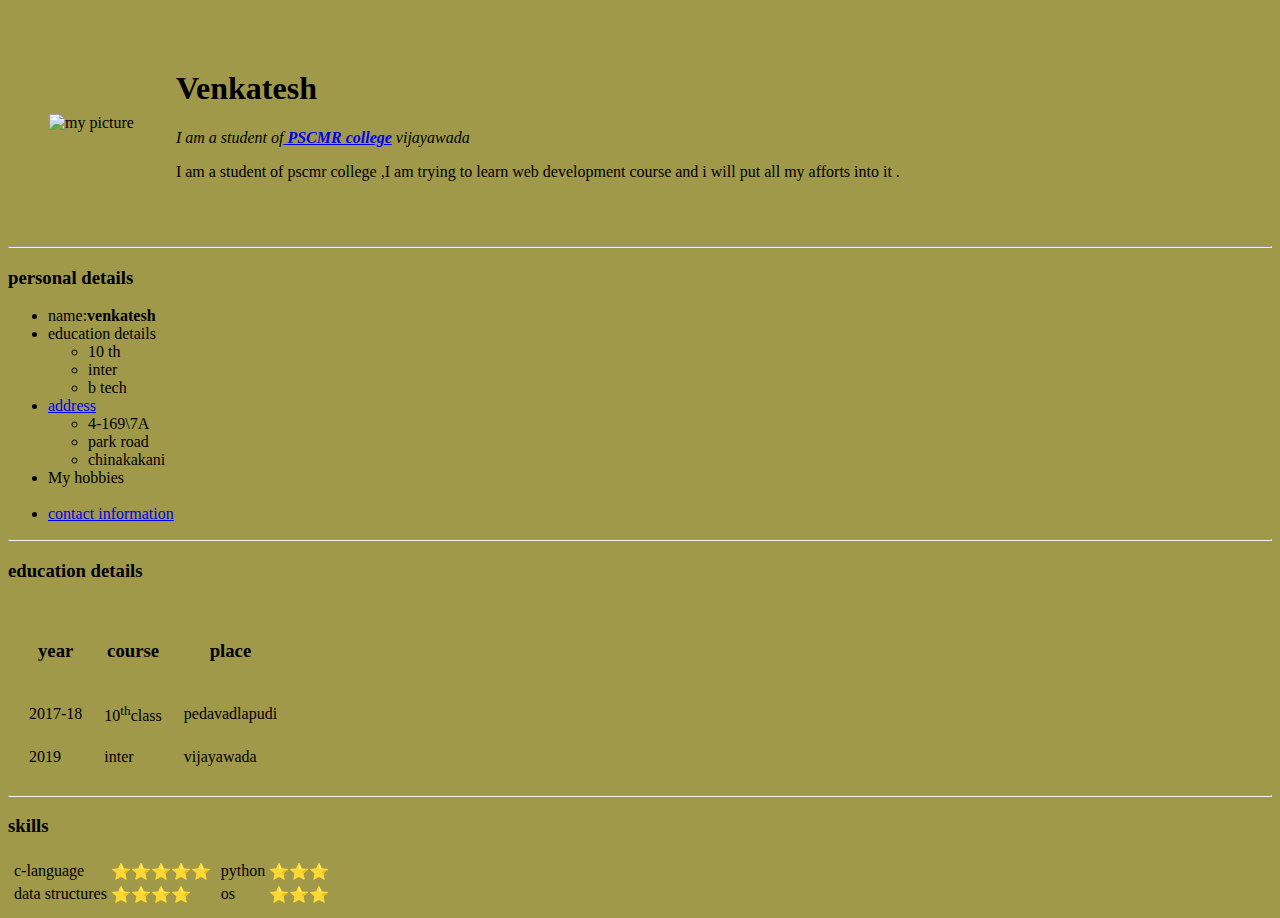
==== index.html @ 439e6eaf "add initial CV wesite files" ====
<!DOCTYPE html>
<html lang="en" dir="ltr">

<head>
  <meta charset="utf-8"><!--  all text inside the browser is encoded in utf-8:encoded system-->
  <title>🔥venkatesh personal site</title>
</head>

<body style="background-color:#9f9949;">

  <table cellspacing="40">
    <tr>
      <td>
        <img  src="images/i2.png"
          alt="my picture" length="150px" width="150px">
      </td>
      <td>
        <h1>Venkatesh</h1>
        <p><em>I am a student of<strong><a href="http://pscmr.ac.in/"> PSCMR college</a></strong> vijayawada</em></p>
        <p>
          I am a student of pscmr college ,I am trying to learn web development course and i will put all my afforts into it .
        </p>
      </td>
    </tr>
  </table>

  <hr>
  <h3>personal details</h3>
  <ul>
    <li>name:<strong>venkatesh</strong></li>
    <li>education details</li>
    <ul>
      <li>10 th </li>
      <li>inter </li>
      <li>b tech</li>
    </ul>
    <li><a href="https://www.google.co.in/maps/place/16%C2%B024'05.3%22N+80%C2%B033'35.9%22E/@16.4014841,80.5577903,17z/data=!3m1!4b1!4m6!3m5!1s0x0:0x92aeb4aed0e6c0b6!7e2!8m2!3d16.4014793!4d80.5599788?hl=en">address</a> </li>
    <ul>
      <li>4-169\7A</li>
      <li>park road</li>
      <li>chinakakani</li>

    </ul>
    <li>
      My hobbies<br />
    </li>
    <br>
    <li><a href="contact.html">contact information</a></li>
  </ul>
  <hr />
  <h3>education details</h3>
  <table cellspacing="20">
    <thead>
      <tr >
        <th>
        <h3>year</h3>
        </th>
        <th>
        <h3>course</h3>
        </th>
        <th><h3>place</h3></th>
      </tr>
    </thead>
    <tbody>
      <tr>
        <td>
          2017-18
        </td>
        <td>
          10<sup>th</sup>class
        </td>
        <td>pedavadlapudi</td>

      </tr>
      <tr>
        <td>
          2019
        </td>
        <td>
          inter
          <!-- </td> -->
        <td>
          vijayawada
        </td>

      </tr>
    </tbody>
    <tfoot>

    </tfoot>
  </table>
<hr />
  <h3>skills</h3>
  <table >
    <tr>
      <td>
        <table cellspan="2" ;>
          <tr>
            <td>c-language</td>
            <td>⭐⭐⭐⭐⭐</td>
          </tr>
          <tr>
            <td>data structures</td>
            <td>⭐⭐⭐⭐</td>
          </tr>

        </table>
      </td>

      <td>
        <table>
        <tr>
          <td>python</td>
          <td>⭐⭐⭐</td>
        </tr>
        <tr>
          <td>os</td>
          <td>⭐⭐⭐</td>
        </tr>
      </table>
      </td>
    </tr>
  </table>

</body>

</html>
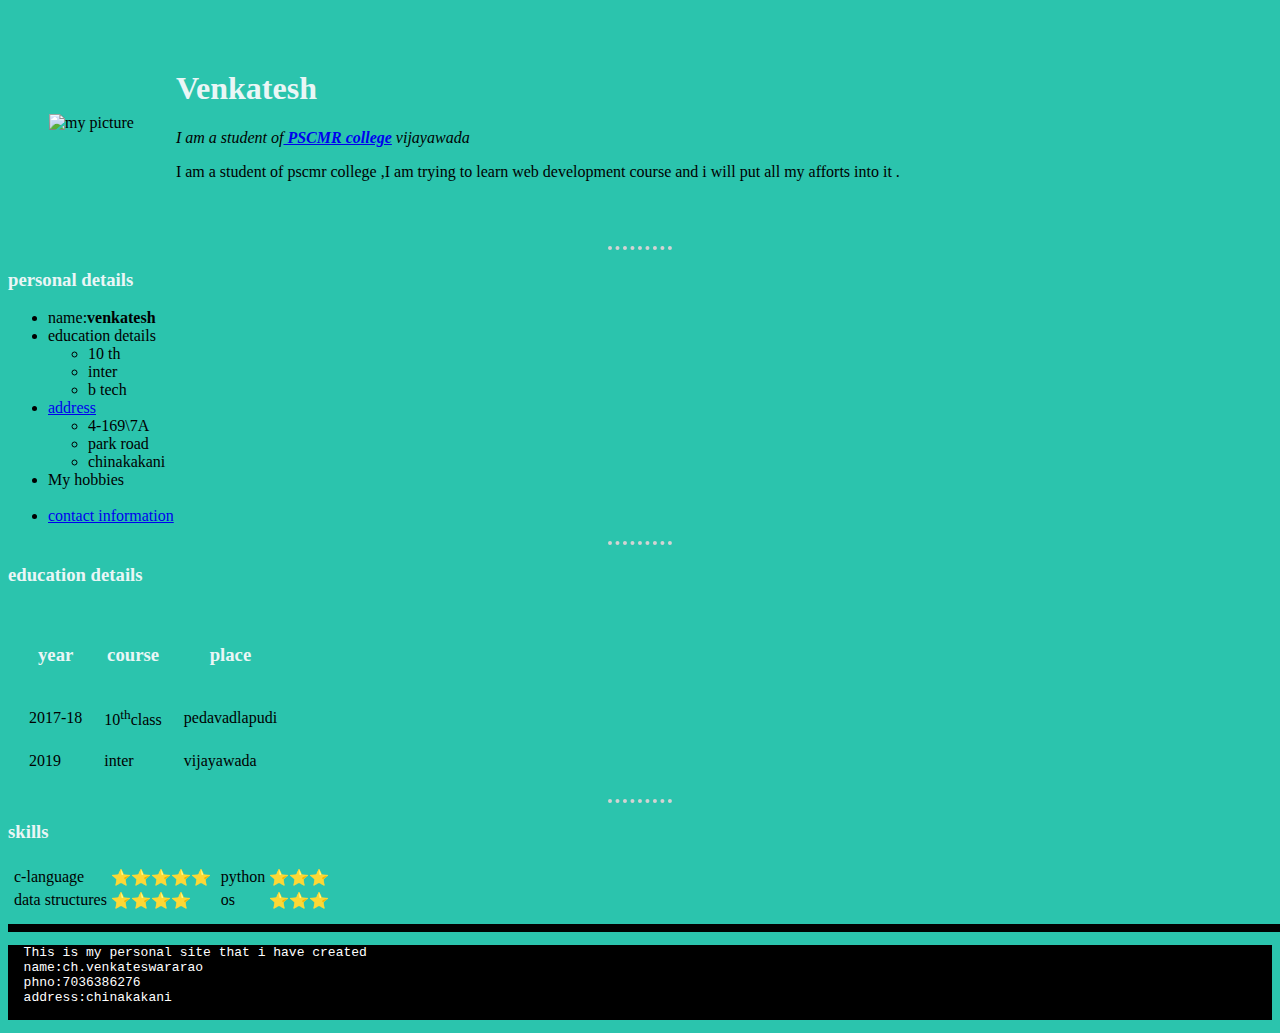
==== commit d1962043: "update1" ====
--- a/index.html
+++ b/index.html
@@ -1,127 +1,138 @@
+
 <!DOCTYPE html>
 <html lang="en" dir="ltr">
+  <head>
+        <meta charset="utf-8"><!--  all text inside the browser is encoded in utf-8:encoded system-->
+        <title>🔥venkatesh personal site</title>
+        <link rel="stylesheet" href="css/styles.css">
+      </head>
 
-<head>
-  <meta charset="utf-8"><!--  all text inside the browser is encoded in utf-8:encoded system-->
-  <title>🔥venkatesh personal site</title>
-</head>
+      <body >
 
-<body style="background-color:#9f9949;">
+        <table cellspacing="40">
+          <tr>
+            <td>
+              <img  src="images/i2.png"
+                alt="my picture" length="150px" width="150px">
+            </td>
+            <td>
+              <h1>Venkatesh</h1>
+              <p><em>I am a student of<strong><a href="http://pscmr.ac.in/"> PSCMR college</a></strong> vijayawada</em></p>
+              <p>
+                I am a student of pscmr college ,I am trying to learn web development course and i will put all my afforts into it .
+              </p>
+            </td>
+          </tr>
+        </table>
 
-  <table cellspacing="40">
-    <tr>
-      <td>
-        <img  src="images/i2.png"
-          alt="my picture" length="150px" width="150px">
-      </td>
-      <td>
-        <h1>Venkatesh</h1>
-        <p><em>I am a student of<strong><a href="http://pscmr.ac.in/"> PSCMR college</a></strong> vijayawada</em></p>
-        <p>
-          I am a student of pscmr college ,I am trying to learn web development course and i will put all my afforts into it .
-        </p>
-      </td>
-    </tr>
-  </table>
+        <hr>
+        <h3>personal details</h3>
+        <ul>
+          <li>name:<strong>venkatesh</strong></li>
+          <li>education details</li>
+          <ul>
+            <li>10 th </li>
+            <li>inter </li>
+            <li>b tech</li>
+          </ul>
+          <li><a href="https://www.google.co.in/maps/place/16%C2%B024'05.3%22N+80%C2%B033'35.9%22E/@16.4014841,80.5577903,17z/data=!3m1!4b1!4m6!3m5!1s0x0:0x92aeb4aed0e6c0b6!7e2!8m2!3d16.4014793!4d80.5599788?hl=en">address</a> </li>
+          <ul>
+            <li>4-169\7A</li>
+            <li>park road</li>
+            <li>chinakakani</li>
 
-  <hr>
-  <h3>personal details</h3>
-  <ul>
-    <li>name:<strong>venkatesh</strong></li>
-    <li>education details</li>
-    <ul>
-      <li>10 th </li>
-      <li>inter </li>
-      <li>b tech</li>
-    </ul>
-    <li><a href="https://www.google.co.in/maps/place/16%C2%B024'05.3%22N+80%C2%B033'35.9%22E/@16.4014841,80.5577903,17z/data=!3m1!4b1!4m6!3m5!1s0x0:0x92aeb4aed0e6c0b6!7e2!8m2!3d16.4014793!4d80.5599788?hl=en">address</a> </li>
-    <ul>
-      <li>4-169\7A</li>
-      <li>park road</li>
-      <li>chinakakani</li>
+          </ul>
+          <li>
+            My hobbies<br />
+          </li>
+          <br>
+          <li><a href="contact.html">contact information</a></li>
+        </ul>
+        <hr />
+        <h3>education details</h3>
+        <table cellspacing="20">
+          <thead>
+            <tr >
+              <th>
+              <h3>year</h3>
+              </th>
+              <th>
+              <h3>course</h3>
+              </th>
+              <th><h3>place</h3></th>
+            </tr>
+          </thead>
+          <tbody>
+            <tr>
+              <td>
+                2017-18
+              </td>
+              <td>
+                10<sup>th</sup>class
+              </td>
+              <td>pedavadlapudi</td>
 
-    </ul>
-    <li>
-      My hobbies<br />
-    </li>
-    <br>
-    <li><a href="contact.html">contact information</a></li>
-  </ul>
-  <hr />
-  <h3>education details</h3>
-  <table cellspacing="20">
-    <thead>
-      <tr >
-        <th>
-        <h3>year</h3>
-        </th>
-        <th>
-        <h3>course</h3>
-        </th>
-        <th><h3>place</h3></th>
-      </tr>
-    </thead>
-    <tbody>
-      <tr>
-        <td>
-          2017-18
-        </td>
-        <td>
-          10<sup>th</sup>class
-        </td>
-        <td>pedavadlapudi</td>
+            </tr>
+            <tr>
+              <td>
+                2019
+              </td>
+              <td>
+                inter
+                <!-- </td> -->
+              <td>
+                vijayawada
+              </td>
 
-      </tr>
-      <tr>
-        <td>
-          2019
-        </td>
-        <td>
-          inter
-          <!-- </td> -->
-        <td>
-          vijayawada
-        </td>
+            </tr>
+          </tbody>
+          <tfoot>
 
-      </tr>
-    </tbody>
-    <tfoot>
+          </tfoot>
+        </table>
+      <hr />
+        <h3>skills</h3>
+        <table >
+          <tr>
+            <td>
+              <table cellspan="2" ;>
+                <tr>
+                  <td>c-language</td>
+                  <td>⭐⭐⭐⭐⭐</td>
+                </tr>
+                <tr>
+                  <td>data structures</td>
+                  <td>⭐⭐⭐⭐</td>
+                </tr>
 
-    </tfoot>
-  </table>
-<hr />
-  <h3>skills</h3>
-  <table >
-    <tr>
-      <td>
-        <table cellspan="2" ;>
-          <tr>
-            <td>c-language</td>
-            <td>⭐⭐⭐⭐⭐</td>
+              </table>
+            </td>
+
+            <td>
+              <table>
+              <tr>
+                <td>python</td>
+                <td>⭐⭐⭐</td>
+              </tr>
+              <tr>
+                <td>os</td>
+                <td>⭐⭐⭐</td>
+              </tr>
+            </table>
+            </td>
           </tr>
-          <tr>
-            <td>data structures</td>
-            <td>⭐⭐⭐⭐</td>
-          </tr>
+        </table>
 
-        </table>
-      </td>
+      </body>
+    <hr class="normal"/>
+<footer>
+<pre>
+  This is my personal site that i have created
+  name:ch.venkateswararao
+  phno:7036386276
+  address:chinakakani
 
-      <td>
-        <table>
-        <tr>
-          <td>python</td>
-          <td>⭐⭐⭐</td>
-        </tr>
-        <tr>
-          <td>os</td>
-          <td>⭐⭐⭐</td>
-        </tr>
-      </table>
-      </td>
-    </tr>
-  </table>
-
-</body>
+</pre>
+</footer>
 
 </html>
--- a/css/styles.css
+++ b/css/styles.css
@@ -0,0 +1,24 @@
+body{
+  background-color:#2BC4AD;
+}
+h1,h3{
+  color:#EAF6F6;
+}
+hr{
+
+  border-style:dotted none none;
+  border-width:4px;
+  border-color:lightgrey;
+  width:5%;
+}
+footer{
+  background-color:#000000;
+  color:#ffffff;
+  width:100%;
+}
+.normal{
+  border-style:solid;
+  border-color:#000000;
+  width:100%;
+
+}
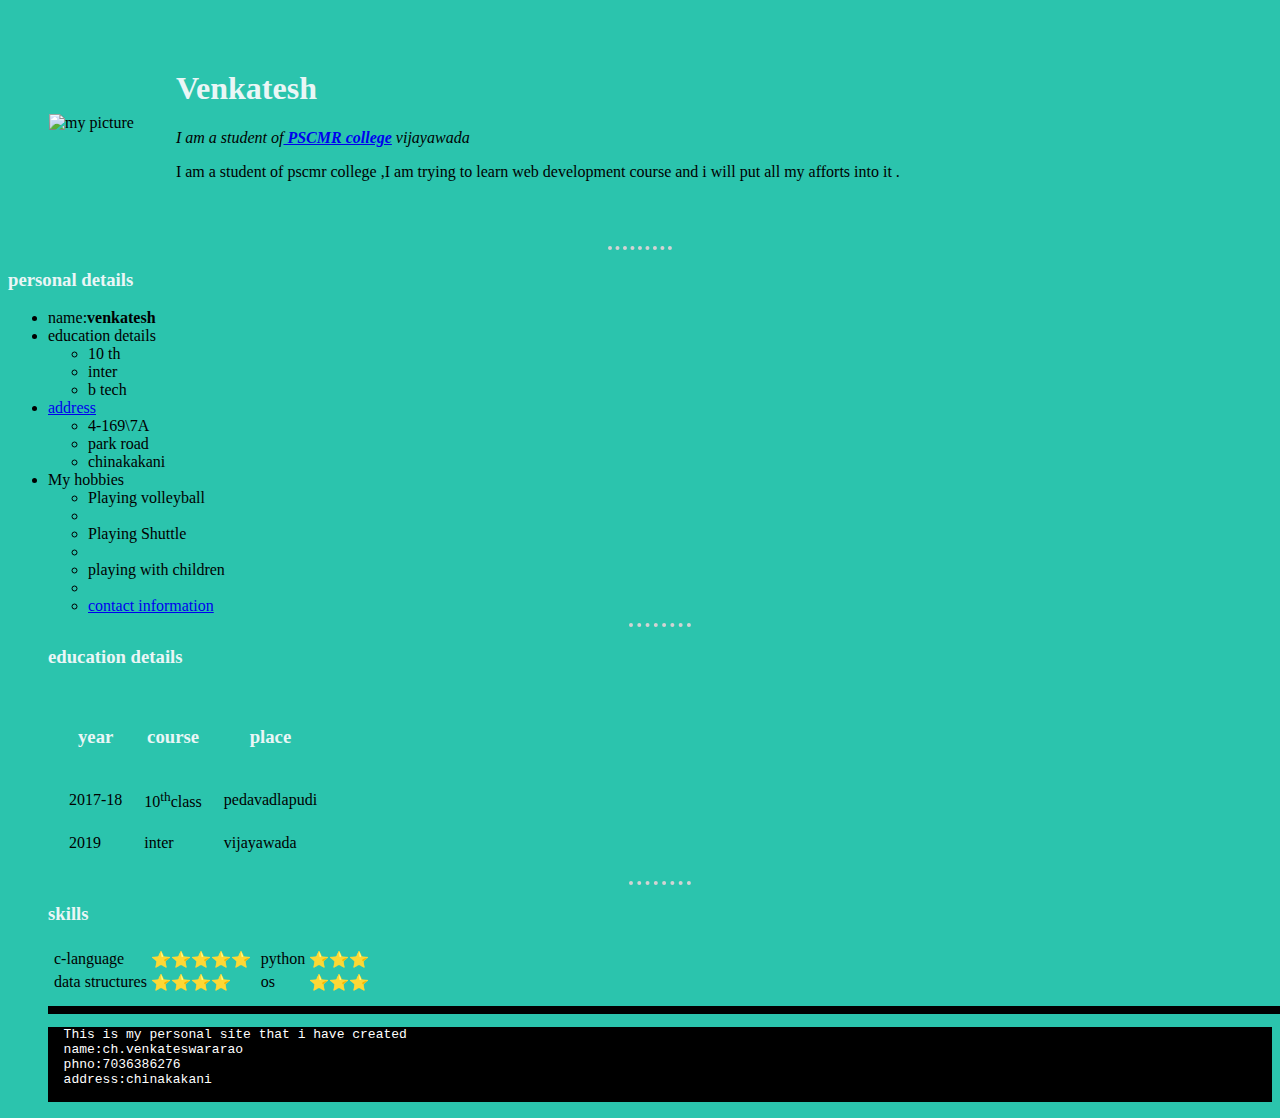
==== commit 986d5e6b: "hobbies update" ====
--- a/index.html
+++ b/index.html
@@ -45,6 +45,11 @@
           <li>
             My hobbies<br />
           </li>
+          <ul>
+            <li>Playing volleyball<li>
+            <li>Playing Shuttle<li>
+            <li>playing with children<li>
+            
           <br>
           <li><a href="contact.html">contact information</a></li>
         </ul>
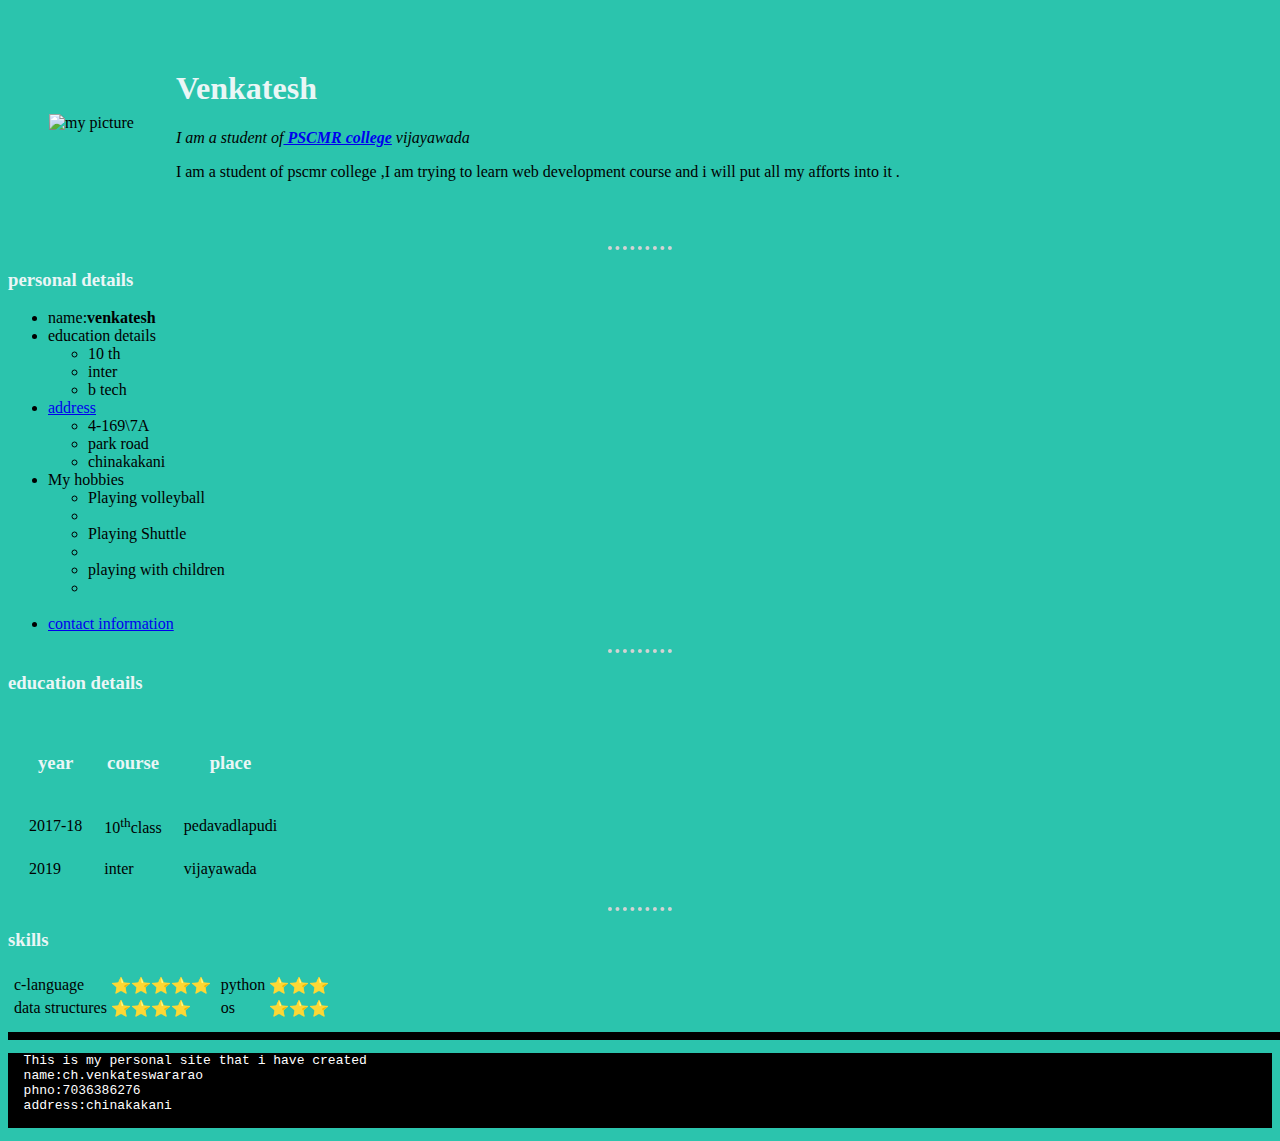
==== commit b5778798: "hobbies1" ====
--- a/index.html
+++ b/index.html
@@ -49,7 +49,7 @@
             <li>Playing volleyball<li>
             <li>Playing Shuttle<li>
             <li>playing with children<li>
-            
+          </ul>            
           <br>
           <li><a href="contact.html">contact information</a></li>
         </ul>
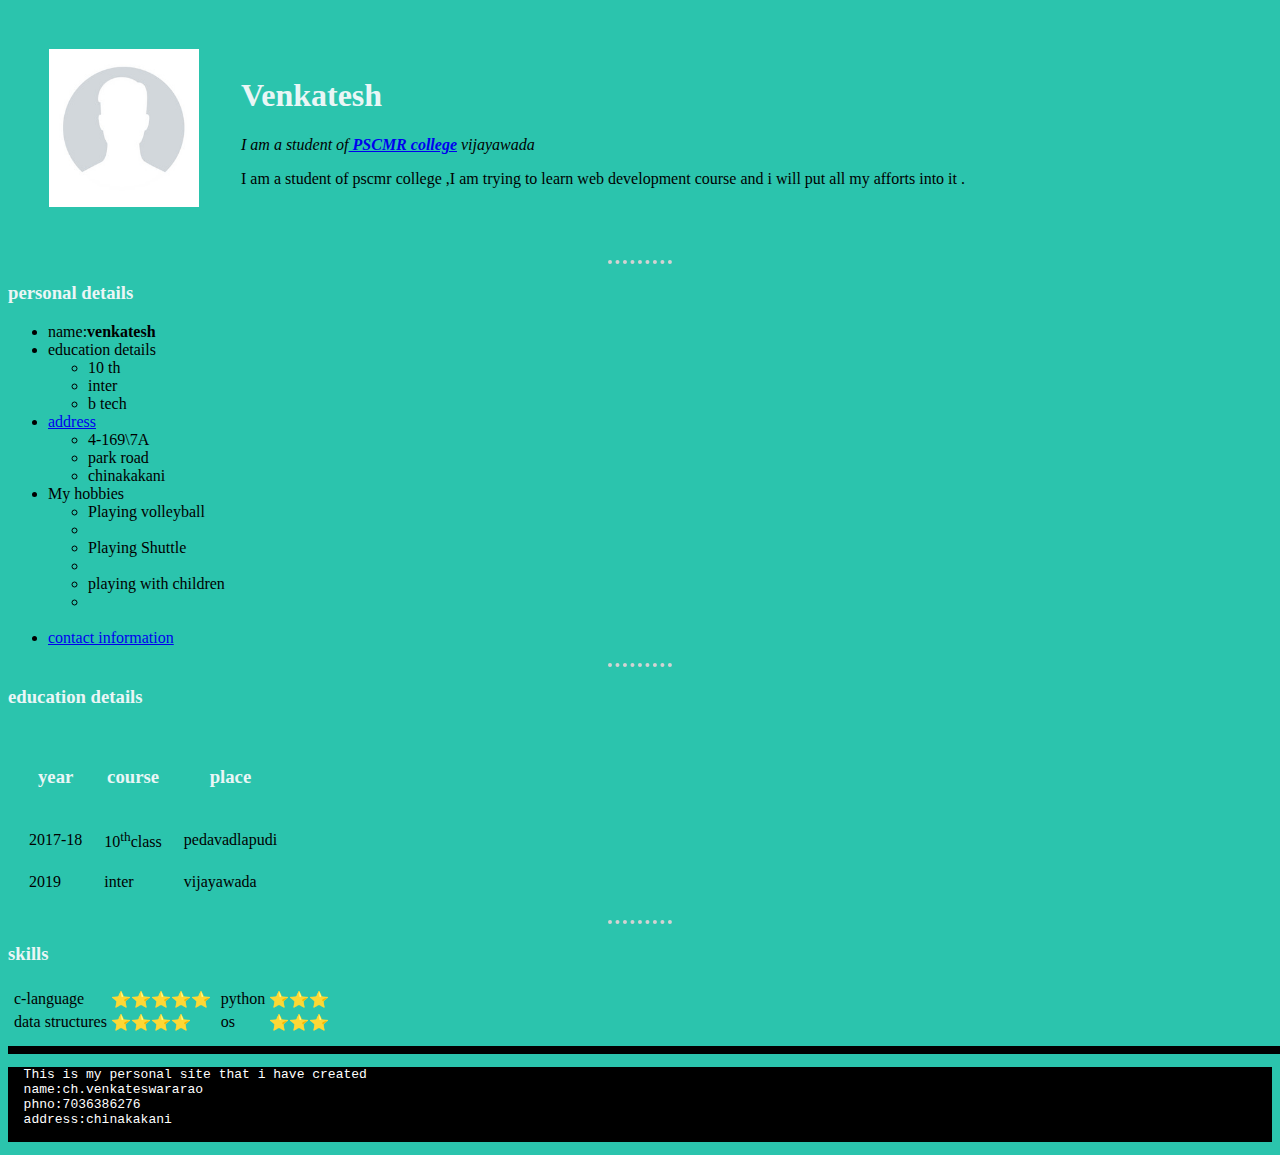
==== commit 95f9d1f7: "profile update" ====
--- a/index.html
+++ b/index.html
@@ -12,7 +12,7 @@
         <table cellspacing="40">
           <tr>
             <td>
-              <img  src="images/i2.png"
+              <img  src="images/i2.jpg"
                 alt="my picture" length="150px" width="150px">
             </td>
             <td>
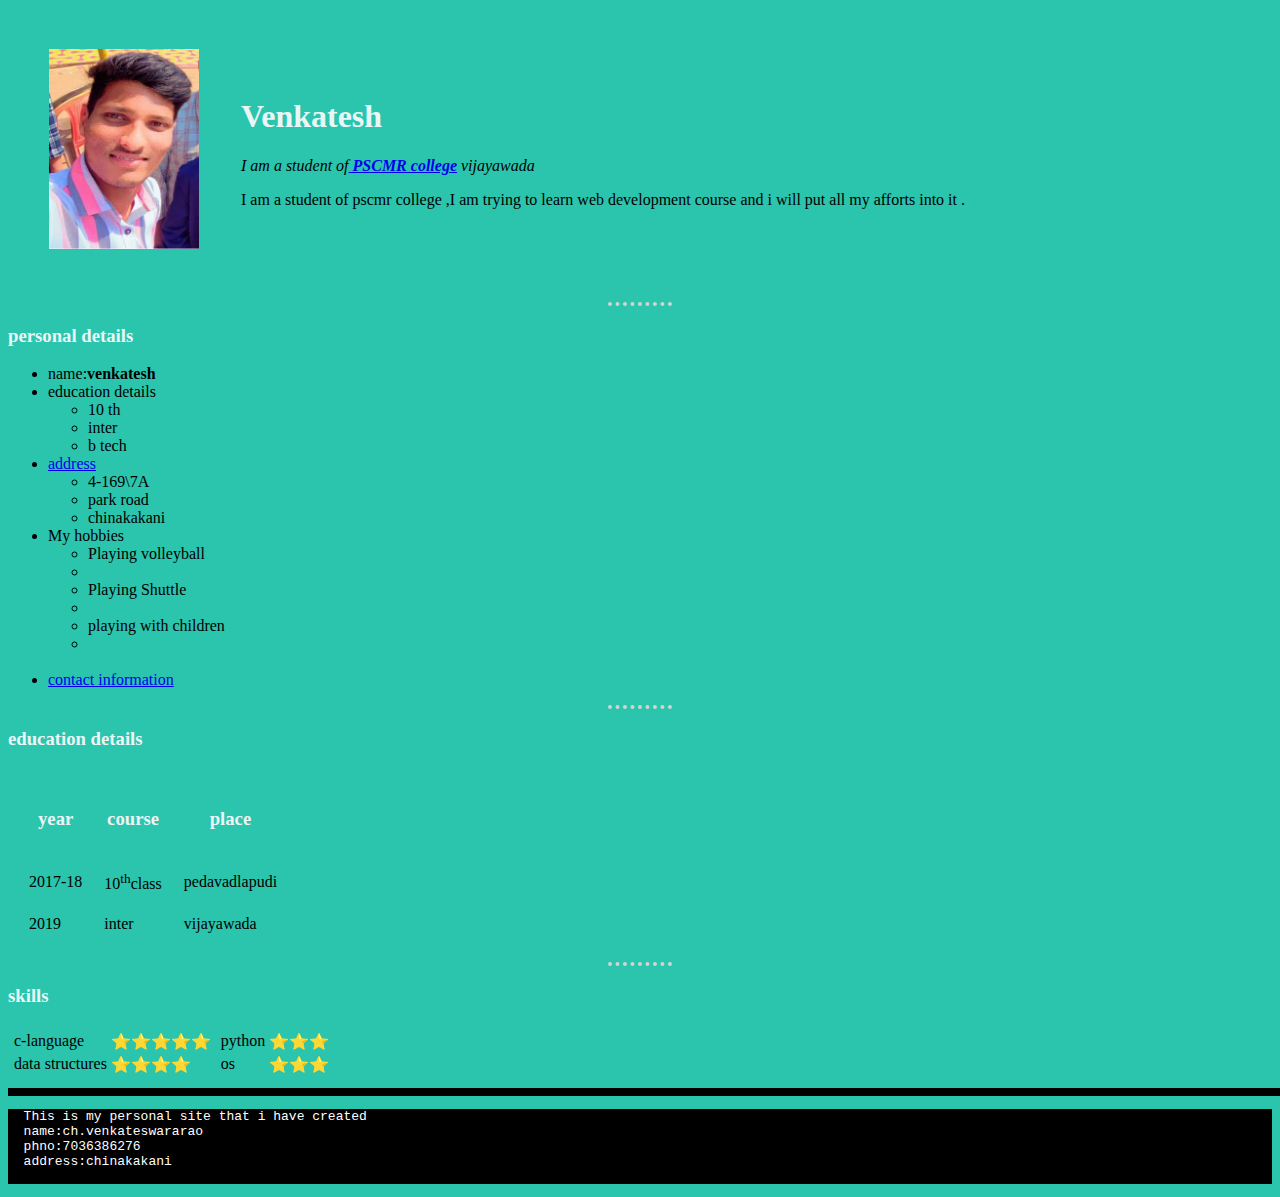
==== commit 94c76b29: "inserting viewport" ====
--- a/index.html
+++ b/index.html
@@ -3,6 +3,7 @@
 <html lang="en" dir="ltr">
   <head>
         <meta charset="utf-8"><!--  all text inside the browser is encoded in utf-8:encoded system-->
+        <meta name="viewport" content="width=device-width,initial-scale=1">
         <title>🔥venkatesh personal site</title>
         <link rel="stylesheet" href="css/styles.css">
       </head>
